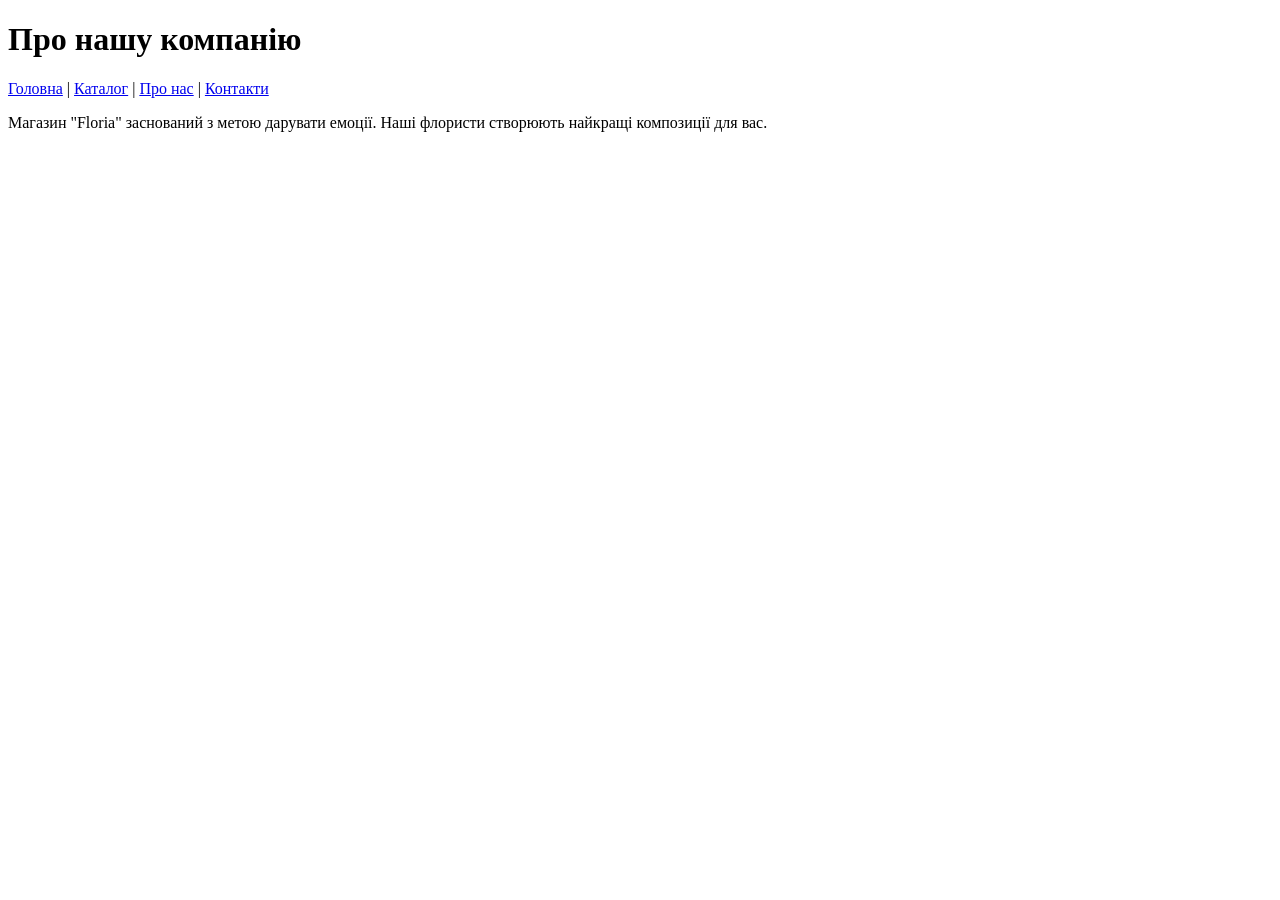
==== about.html @ 307fca0a "Додано базові HTML-сторінки для магазину квітів" ====
<!DOCTYPE html>
<html lang="uk">
<head>
    <meta charset="UTF-8">
    <meta name="author" content="Бєляєв Родіон">
    <title>Про нас — Floria</title>
</head>
<body>
    <header>
        <h1>Про нашу компанію</h1>
        <nav>
            <a href="index.html">Головна</a> | 
            <a href="catalog.html">Каталог</a> | 
            <a href="about.html">Про нас</a> | 
            <a href="contacts.html">Контакти</a>
        </nav>
    </header>
    <main>
        <p>Магазин "Floria" заснований з метою дарувати емоції. Наші флористи створюють найкращі композиції для вас.</p>
    </main>
</body>
</html>
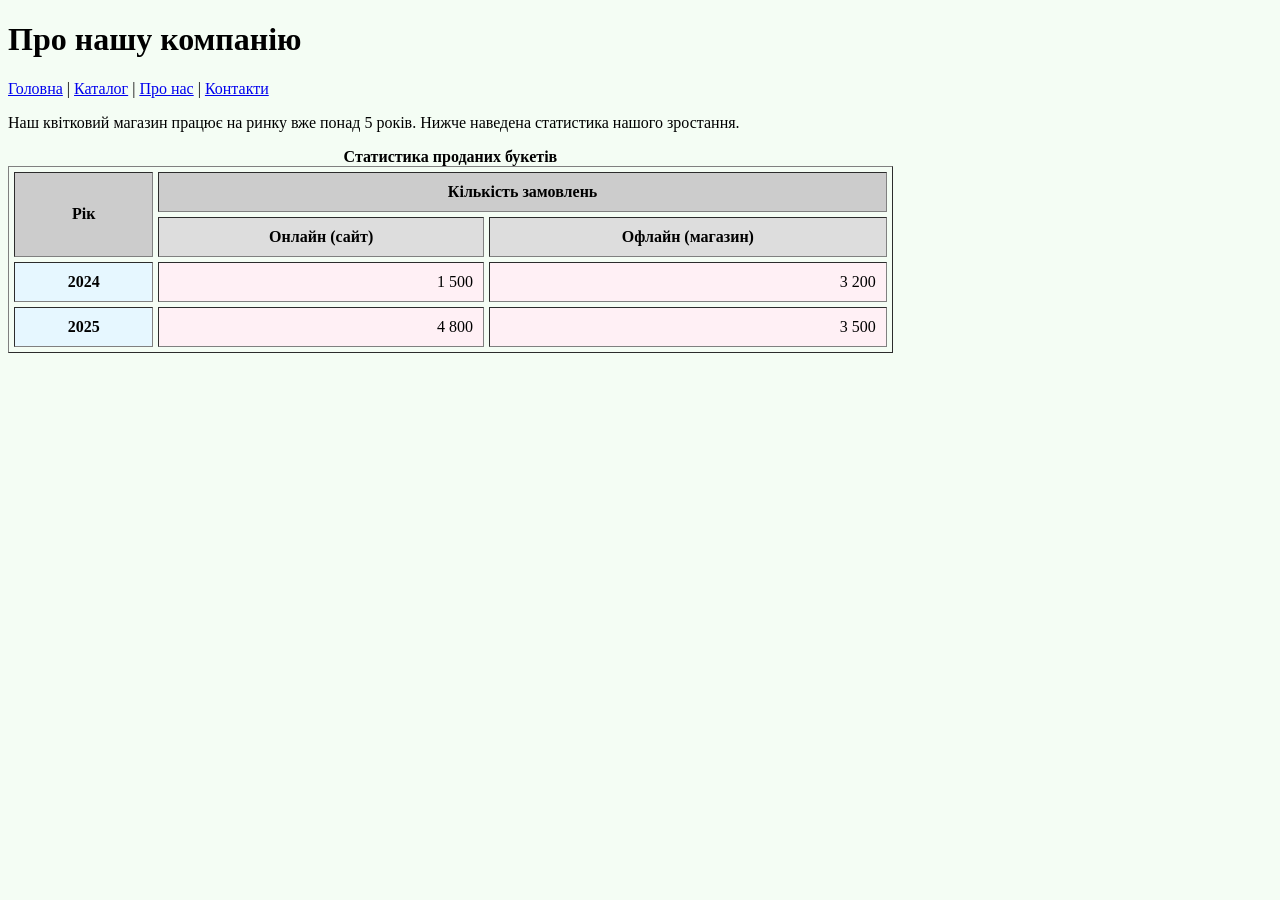
==== commit 62fb5a9a: "Виконано Лабораторну роботу 2: додано таблиці, зображення, списки та фрейми" ====
--- a/about.html
+++ b/about.html
@@ -5,7 +5,7 @@
     <meta name="author" content="Бєляєв Родіон">
     <title>Про нас — Floria</title>
 </head>
-<body>
+<body bgcolor="#f4fdf4">
     <header>
         <h1>Про нашу компанію</h1>
         <nav>
@@ -16,7 +16,36 @@
         </nav>
     </header>
     <main>
-        <p>Магазин "Floria" заснований з метою дарувати емоції. Наші флористи створюють найкращі композиції для вас.</p>
+        <p>Наш квітковий магазин працює на ринку вже понад 5 років. Нижче наведена статистика нашого зростання.</p>
+
+        <table border="1" cellspacing="5" cellpadding="10" width="70%">
+            <caption><b>Статистика проданих букетів</b></caption>
+            
+            <colgroup>
+                <col span="1" style="background-color: #e6f7ff;">
+                <col span="2" style="background-color: #fff0f5;">
+            </colgroup>
+            
+            <tr align="center" bgcolor="#cccccc">
+                <th rowspan="2" valign="middle">Рік</th>
+                <th colspan="2">Кількість замовлень</th>
+            </tr>
+            <tr align="center" bgcolor="#dddddd">
+                <th>Онлайн (сайт)</th>
+                <th>Офлайн (магазин)</th>
+            </tr>
+            
+            <tr align="right">
+                <td align="center"><b>2024</b></td>
+                <td>1 500</td>
+                <td>3 200</td>
+            </tr>
+            <tr align="right">
+                <td align="center"><b>2025</b></td>
+                <td>4 800</td>
+                <td>3 500</td>
+            </tr>
+        </table>
     </main>
 </body>
 </html>
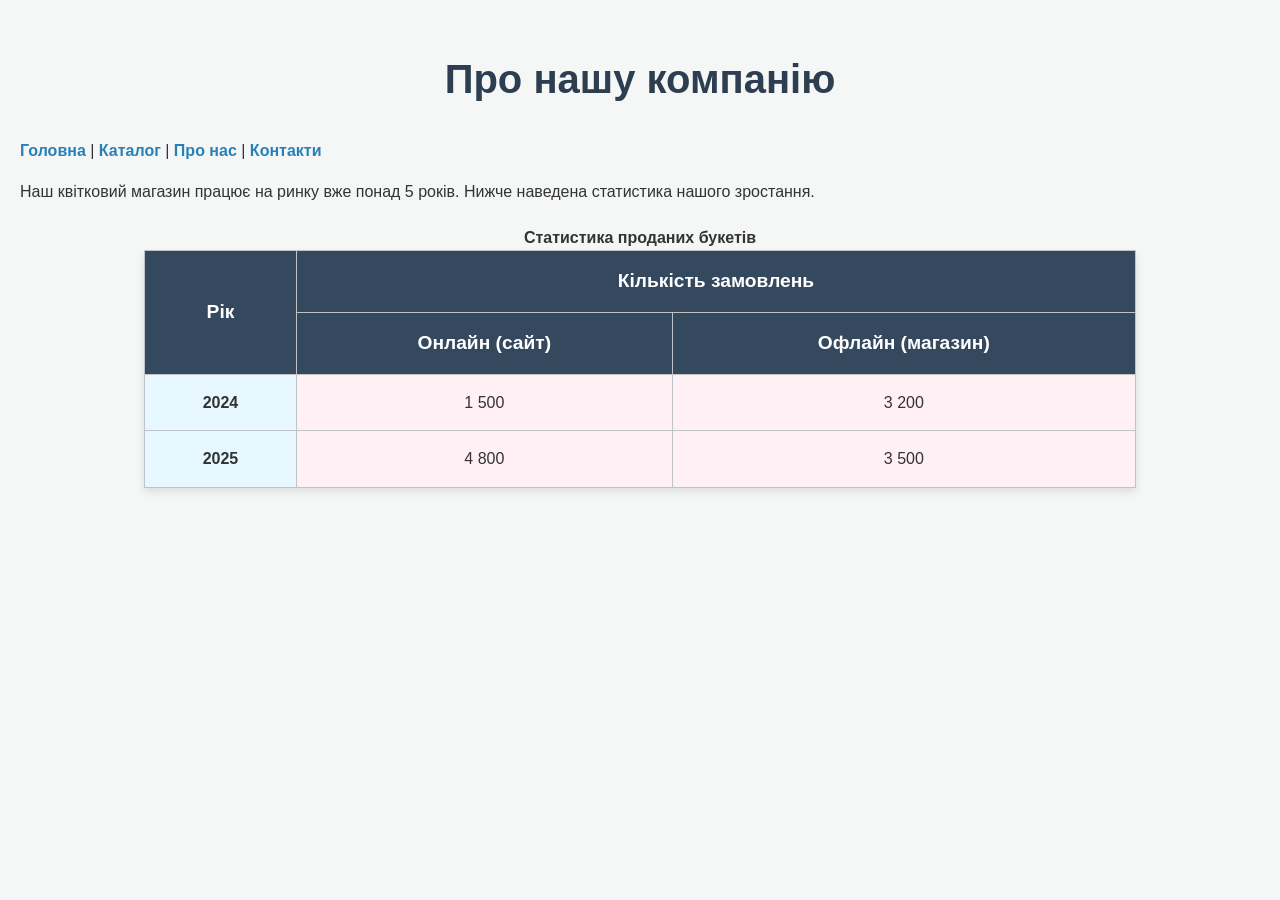
==== commit 9856438f: "Виконано Лабораторну 3: додано CSS стилі, налаштовано таблиці та списки" ====
--- a/about.html
+++ b/about.html
@@ -4,8 +4,9 @@
     <meta charset="UTF-8">
     <meta name="author" content="Бєляєв Родіон">
     <title>Про нас — Floria</title>
+    <link rel="stylesheet" href="style.css">
 </head>
-<body bgcolor="#f4fdf4">
+<body>
     <header>
         <h1>Про нашу компанію</h1>
         <nav>
--- a/style.css
+++ b/style.css
@@ -0,0 +1,101 @@
+/* =========================================
+   ЗАВДАННЯ 1: Базові стилі та селектори
+   ========================================= */
+
+/* Селектор тегу (налаштування фону та тіла сторінки) */
+body {
+    background-color: #f4f7f6; /* Колір фону */
+    font-family: 'Segoe UI', Tahoma, Geneva, Verdana, sans-serif; /* Шрифт */
+    line-height: 1.6; /* Міжрядковий інтервал */
+    color: #333333;
+    margin: 0;
+    padding: 20px;
+}
+
+/* Селектор заголовків */
+h1, h2 {
+    text-align: center; /* Вирівнювання по центру */
+    color: #2c3e50;
+}
+
+h1 {
+    font-size: 2.5em; /* Розмір шрифту */
+}
+
+/* Зовнішні стилі для посилань */
+a {
+    color: #2980b9;
+    text-decoration: none;
+    font-weight: bold;
+}
+
+a:hover {
+    color: #e74c3c;
+    text-decoration: underline;
+}
+
+/* Селектор унікального ідентифікатора (ID) */
+#special-offer {
+    background-color: #ffeaa7;
+    border: 2px dashed #d35400;
+    padding: 15px;
+    border-radius: 8px;
+    text-align: center;
+}
+
+/* Селектор класу */
+.highlight-text {
+    font-style: italic;
+    color: #555555;
+}
+
+
+/* =========================================
+   ЗАВДАННЯ 2: Оформлення списків та таблиць
+   ========================================= */
+
+/* Маркований список */
+ul {
+    list-style-type: square; /* Квадратні маркери */
+    background-color: #e8f4f8; /* Фон списку */
+    padding: 20px 40px; /* Заповнення (внутрішні відступи) */
+    margin: 15px 0; /* Поля (зовнішні відступи) */
+    border-left: 5px solid #3498db; /* Межа зліва */
+}
+
+/* Нумерований список */
+ol {
+    background-color: #fff3e0;
+    padding: 20px 40px;
+    border: 1px solid #ffb74d; /* Суцільна межа */
+    border-radius: 8px;
+}
+
+/* Список визначень */
+dl {
+    margin: 20px 0;
+    padding: 15px;
+    background-color: #e8f5e9;
+    border: 2px solid #4caf50;
+}
+
+/* Таблиця */
+table {
+    width: 80%;
+    margin: 20px auto;
+    border-collapse: collapse; /* Об'єднання подвійних ліній сітки */
+    background-color: #ffffff;
+    box-shadow: 0 4px 8px rgba(0,0,0,0.1);
+}
+
+th, td {
+    border: 1px solid #bdc3c7; /* Межі комірок */
+    padding: 15px; /* Заповнення комірок */
+    text-align: center;
+}
+
+th {
+    background-color: #34495e; /* Фон шапки таблиці */
+    color: #ffffff;
+    font-size: 1.2em;
+}
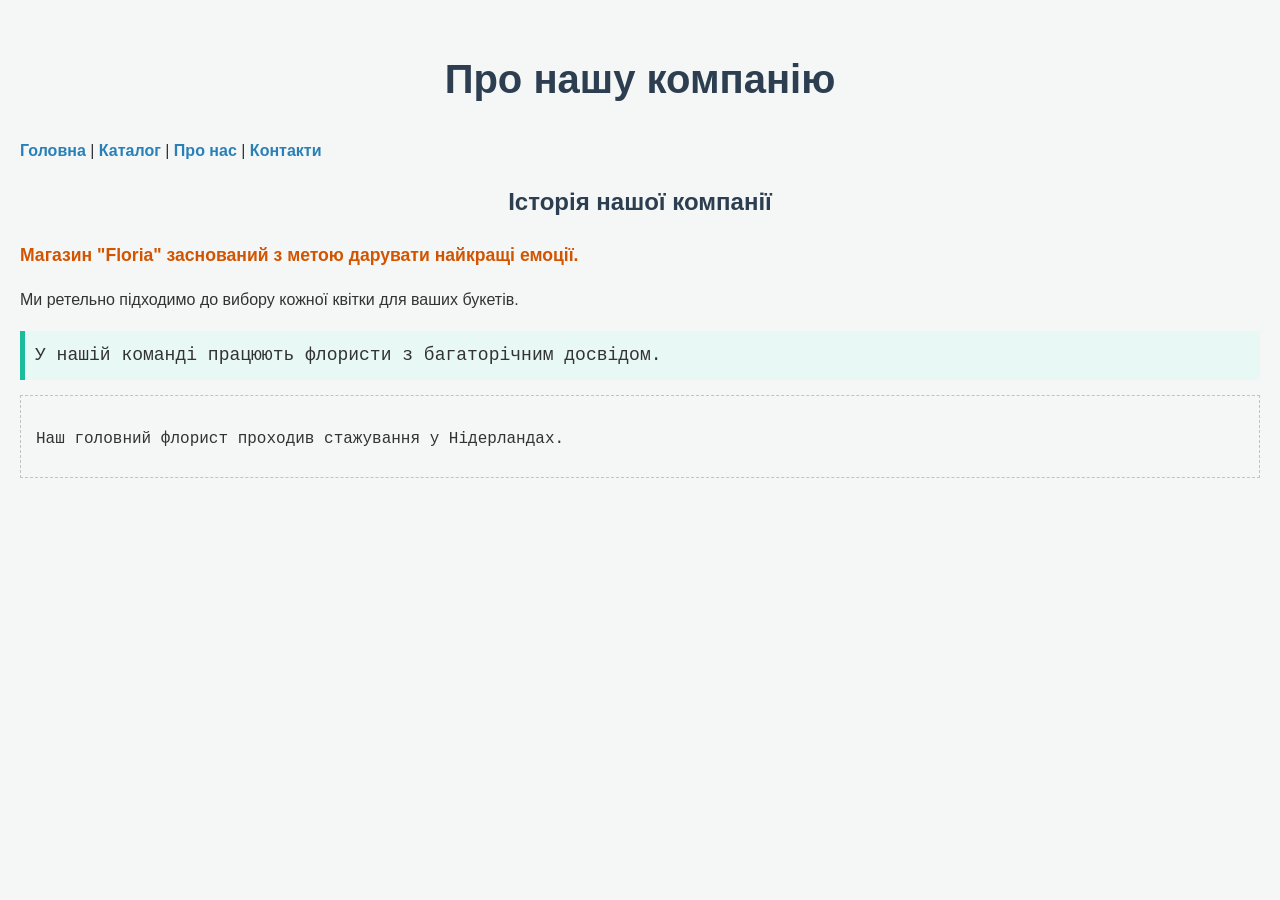
==== commit f95a5c74: "Виконано Лабораторну 4: додано контекстні, сусідні та дочірні селектори" ====
--- a/about.html
+++ b/about.html
@@ -17,36 +17,21 @@
         </nav>
     </header>
     <main>
-        <p>Наш квітковий магазин працює на ринку вже понад 5 років. Нижче наведена статистика нашого зростання.</p>
+        <h2>Історія нашої компанії</h2>
+        <p>Магазин "Floria" заснований з метою дарувати найкращі емоції.</p>
+        
+        <p>Ми ретельно підходимо до вибору кожної квітки для ваших букетів.</p>
+
+        <div class="team-container">
+            <p>У нашій команді працюють флористи з багаторічним досвідом.</p>
+            
+            <div class="inner-box">
+                <p>Наш головний флорист проходив стажування у Нідерландах.</p>
+            </div>
+        </div>
 
         <table border="1" cellspacing="5" cellpadding="10" width="70%">
-            <caption><b>Статистика проданих букетів</b></caption>
-            
-            <colgroup>
-                <col span="1" style="background-color: #e6f7ff;">
-                <col span="2" style="background-color: #fff0f5;">
-            </colgroup>
-            
-            <tr align="center" bgcolor="#cccccc">
-                <th rowspan="2" valign="middle">Рік</th>
-                <th colspan="2">Кількість замовлень</th>
-            </tr>
-            <tr align="center" bgcolor="#dddddd">
-                <th>Онлайн (сайт)</th>
-                <th>Офлайн (магазин)</th>
-            </tr>
-            
-            <tr align="right">
-                <td align="center"><b>2024</b></td>
-                <td>1 500</td>
-                <td>3 200</td>
-            </tr>
-            <tr align="right">
-                <td align="center"><b>2025</b></td>
-                <td>4 800</td>
-                <td>3 500</td>
-            </tr>
-        </table>
+            </table>
     </main>
 </body>
 </html>
--- a/style.css
+++ b/style.css
@@ -98,4 +98,36 @@
     background-color: #34495e; /* Фон шапки таблиці */
     color: #ffffff;
     font-size: 1.2em;
+} /* =========================================
+   ЗАВДАННЯ 1: Складні селектори (Лаба 4)
+   ========================================= */
+
+/* 1. СУСІДНІЙ СЕЛЕКТОР (+) 
+   Застосується ТІЛЬКИ до абзацу <p>, який йде ОДРАЗУ після <h2> */
+h2 + p {
+    font-weight: bold;
+    color: #d35400; /* Зробимо його помаранчевим і жирним */
+    font-size: 1.1em;
+}
+
+/* 2. ДОЧІРНІЙ СЕЛЕКТОР (>) 
+   Застосується ТІЛЬКИ до <p>, які є прямими нащадками (дітьми) .team-container */
+.team-container > p {
+    background-color: #e8f8f5;
+    border-left: 5px solid #1abc9c;
+    padding: 10px;
+    font-size: 18px;
+}
+
+/* 3. КОНТЕКСТНИЙ СЕЛЕКТОР (пробіл) 
+   Застосується до ВСІХ <p> всередині .team-container, незалежно від глибини (як дочірніх, так і тих, що в .inner-box) */
+.team-container p {
+    font-family: 'Courier New', Courier, monospace; /* Змінюємо шрифт для всіх абзаців у блоці */
+    margin-bottom: 10px;
+}
+
+.inner-box {
+    border: 1px dashed #bdc3c7;
+    padding: 15px;
+    margin-top: 15px;
 }
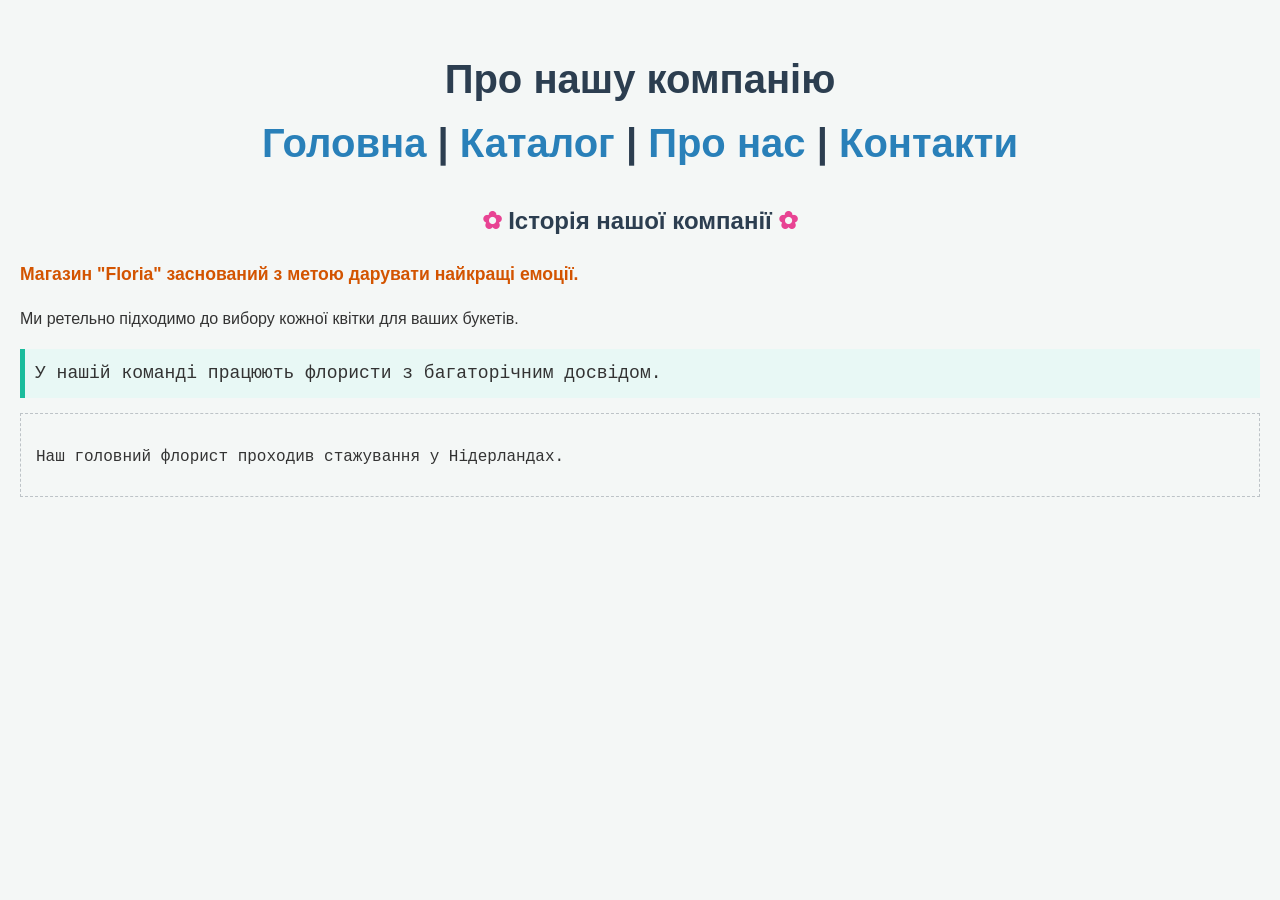
==== commit 8a952561: "Зміна тексту" ====
--- a/about.html
+++ b/about.html
@@ -8,7 +8,7 @@
 </head>
 <body>
     <header>
-        <h1>Про нашу компанію</h1>
+        <h1>Про нашу компанію<! </h1>
         <nav>
             <a href="index.html">Головна</a> | 
             <a href="catalog.html">Каталог</a> | 
--- a/style.css
+++ b/style.css
@@ -130,4 +130,168 @@
     border: 1px dashed #bdc3c7;
     padding: 15px;
     margin-top: 15px;
-}+}
+/* =========================================
+   ЗАВДАННЯ 1: Блочні, рядкові елементи та позиціонування (Лаба 5)
+   ========================================= */
+
+/* Рядковий елемент (inline) */
+span.text-accent {
+    color: #e74c3c;
+    font-weight: bold;
+    text-transform: uppercase;
+}
+
+/* Блочний елемент - ВІДНОСНЕ позиціонування (relative) 
+   Він залишається на своєму місці, але стає "системою координат" для дочірніх абсолютних елементів */
+.promo-box {
+    position: relative;
+    border: 2px solid #3498db;
+    padding: 20px;
+    margin: 30px 0;
+    background-color: #ecf0f1;
+    border-radius: 8px;
+}
+
+/* Блочний елемент - АБСОЛЮТНЕ позиціонування (absolute) 
+   Він "виривається" зі стандартного потоку і позиціонується відносно .promo-box */
+.badge {
+    position: absolute;
+    top: -15px; /* Виступає за верхній край на 15 пікселів */
+    right: -15px; /* Виступає за правий край на 15 пікселів */
+    background-color: #e74c3c;
+    color: white;
+    padding: 5px 15px;
+    border-radius: 20px;
+    font-weight: bold;
+    box-shadow: 0 2px 5px rgba(0,0,0,0.2);
+}
+
+/* ПЛАВАЮЧИЙ елемент (float) */
+.float-img {
+    float: left; /* Притискається до лівого краю, а текст обтікає його праворуч */
+    margin-right: 15px;
+    margin-bottom: 10px;
+    width: 150px;
+    border-radius: 5px;
+}
+
+/* Очищення обтікання (щоб текст нижче не налазив на плаваючий елемент) */
+.clearfix {
+    clear: both;
+}
+
+/* =========================================
+   Псевдокласи для посилань (на прикладі навігації)
+   ========================================= */
+nav a:link { color: #2980b9; } /* Не відвідане посилання */
+nav a:visited { color: #8e44ad; } /* Відвідане посилання */
+nav a:hover { color: #c0392b; text-decoration: underline; } /* При наведенні курсору */
+nav a:active { color: #f39c12; } /* У момент кліку */
+
+/* =========================================
+   Псевдокласи структурні (:first-child)
+   ========================================= */
+/* Застосовується ТІЛЬКИ до першого елемента <li> у списку .features-list */
+.features-list li:first-child {
+    font-weight: bold;
+    color: #27ae60;
+    list-style-type: none; /* Прибираємо маркер для першого елемента */
+    padding-bottom: 5px;
+    border-bottom: 1px dashed #27ae60;
+}
+
+/* =========================================
+   Псевдоелементи (:before, :after)
+   ========================================= */
+/* Додає декоративні іконки перед і після тексту у всіх заголовках h2 */
+h2::before {
+    content: "✿ ";
+    color: #e84393;
+}
+
+h2::after {
+    content: " ✿";
+    color: #e84393;
+}
+/* Клас для підсвічування елементів списку (Лаба 7) */
+.highlight {
+    background-color: #f1c40f;
+    font-weight: bold;
+    color: #2c3e50;
+    transition: 0.3s;
+}
+/* =========================================
+   ЛАБОРАТОРНА 8: Події миші
+   ========================================= */
+
+/* Стилі для вітрини */
+.tackle-grid { 
+    display: flex; 
+    gap: 15px; 
+    padding: 20px; 
+    background: #e0f7fa; 
+    border-radius: 8px;
+}
+.tackle-item { 
+    padding: 15px; 
+    background: white; 
+    border: 2px solid #b2ebf2; 
+    cursor: pointer; 
+    transition: all 0.3s ease; 
+    font-weight: bold;
+}
+/* Клас, який додаватиметься через JS при наведенні */
+.hover-active { 
+    background: #ffcc80; 
+    transform: translateY(-5px); 
+    box-shadow: 0 4px 10px rgba(0,0,0,0.2); 
+    border-color: #f57c00;
+}
+
+/* Стилі для Drag-and-Drop */
+.drag-container { 
+    position: relative; 
+    width: 100%; 
+    height: 350px; 
+    background: #e8f5e9; 
+    border: 2px dashed #4caf50; 
+    border-radius: 8px;
+    margin-top: 15px;
+    overflow: hidden; /* Щоб елементи не вилітали за межі блоку (опціонально) */
+}
+.boat-zone { 
+    position: absolute; 
+    bottom: 20px; 
+    right: 20px; 
+    width: 200px; 
+    height: 120px; 
+    background: #81c784; 
+    text-align: center; 
+    line-height: 120px; 
+    border-radius: 10px; 
+    color: white; 
+    font-size: 1.2em;
+    font-weight: bold;
+    border: 3px solid #388e3c;
+}
+.draggable-item { 
+    position: absolute; 
+    width: 130px; 
+    height: 60px; 
+    background: #fff; 
+    border: 2px solid #2196f3; 
+    border-radius: 8px; 
+    display: flex; 
+    align-items: center; 
+    justify-content: center; 
+    cursor: grab; 
+    user-select: none; /* Заборона виділення тексту при перетягуванні */
+    z-index: 10; 
+    box-shadow: 0 2px 5px rgba(0,0,0,0.1);
+}
+.draggable-item:active { cursor: grabbing; }
+
+/* Початкові позиції перетягуваних елементів */
+#draggable-fish { top: 30px; left: 30px; }
+#draggable-rod { top: 110px; left: 30px; }
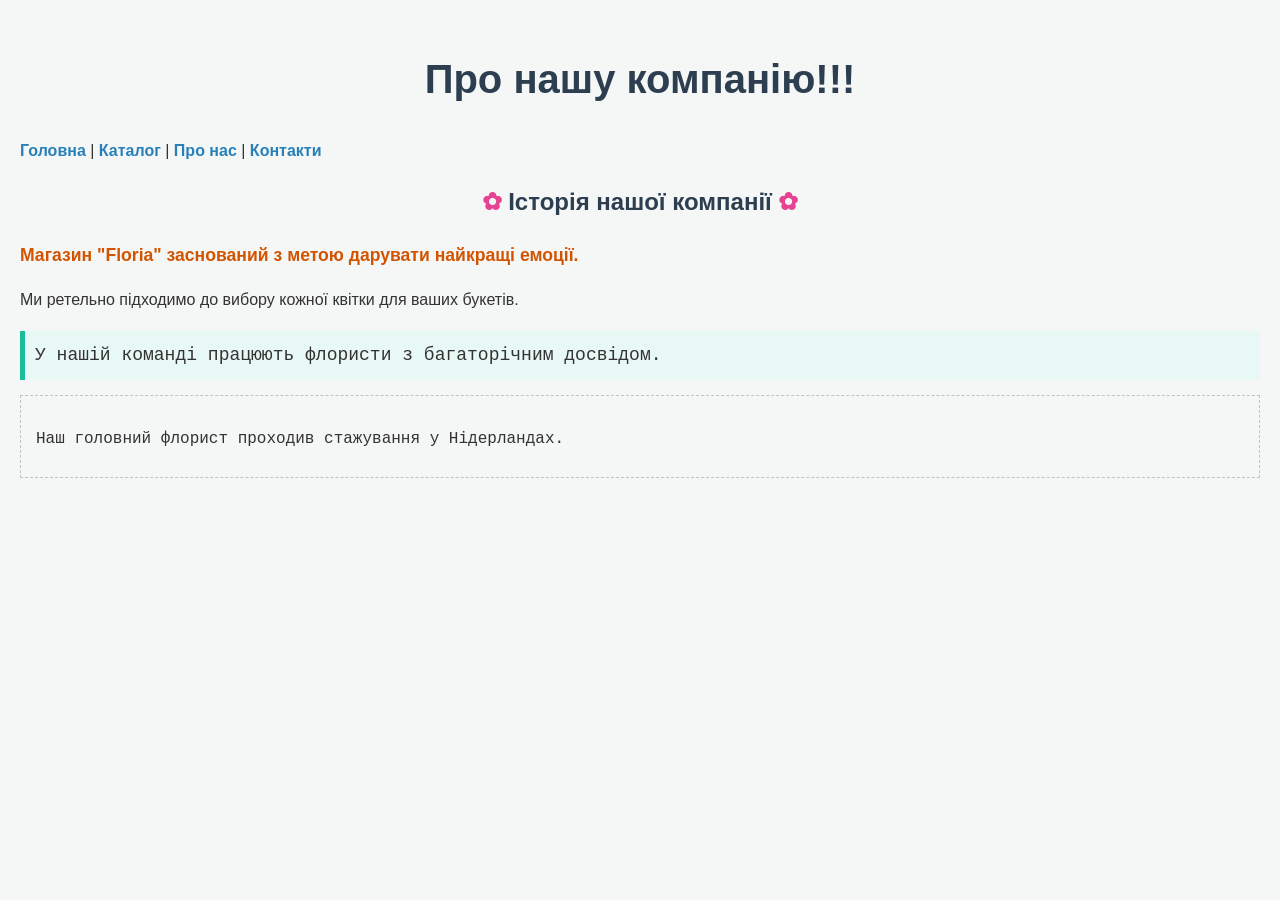
==== commit 1b3892a3: "Final version" ====
--- a/about.html
+++ b/about.html
@@ -8,7 +8,7 @@
 </head>
 <body>
     <header>
-        <h1>Про нашу компанію<! </h1>
+        <h1>Про нашу компанію!!! </h1>
         <nav>
             <a href="index.html">Головна</a> | 
             <a href="catalog.html">Каталог</a> | 
--- a/style.css
+++ b/style.css
@@ -2,27 +2,27 @@
    ЗАВДАННЯ 1: Базові стилі та селектори
    ========================================= */
 
-/* Селектор тегу (налаштування фону та тіла сторінки) */
+
 body {
-    background-color: #f4f7f6; /* Колір фону */
-    font-family: 'Segoe UI', Tahoma, Geneva, Verdana, sans-serif; /* Шрифт */
-    line-height: 1.6; /* Міжрядковий інтервал */
+    background-color: #f4f7f6; 
+    font-family: 'Segoe UI', Tahoma, Geneva, Verdana, sans-serif; 
+    line-height: 1.6; 
     color: #333333;
     margin: 0;
     padding: 20px;
 }
 
-/* Селектор заголовків */
+
 h1, h2 {
-    text-align: center; /* Вирівнювання по центру */
+    text-align: center; 
     color: #2c3e50;
 }
 
 h1 {
-    font-size: 2.5em; /* Розмір шрифту */
-}
-
-/* Зовнішні стилі для посилань */
+    font-size: 2.5em; 
+}
+
+
 a {
     color: #2980b9;
     text-decoration: none;
@@ -34,7 +34,7 @@
     text-decoration: underline;
 }
 
-/* Селектор унікального ідентифікатора (ID) */
+
 #special-offer {
     background-color: #ffeaa7;
     border: 2px dashed #d35400;
@@ -43,7 +43,7 @@
     text-align: center;
 }
 
-/* Селектор класу */
+
 .highlight-text {
     font-style: italic;
     color: #555555;
@@ -54,24 +54,24 @@
    ЗАВДАННЯ 2: Оформлення списків та таблиць
    ========================================= */
 
-/* Маркований список */
+
 ul {
-    list-style-type: square; /* Квадратні маркери */
-    background-color: #e8f4f8; /* Фон списку */
-    padding: 20px 40px; /* Заповнення (внутрішні відступи) */
-    margin: 15px 0; /* Поля (зовнішні відступи) */
-    border-left: 5px solid #3498db; /* Межа зліва */
-}
-
-/* Нумерований список */
+    list-style-type: square; 
+    background-color: #e8f4f8; 
+    padding: 20px 40px; 
+    margin: 15px 0; 
+    border-left: 5px solid #3498db; 
+}
+
+
 ol {
     background-color: #fff3e0;
     padding: 20px 40px;
-    border: 1px solid #ffb74d; /* Суцільна межа */
-    border-radius: 8px;
-}
-
-/* Список визначень */
+    border: 1px solid #ffb74d; 
+    border-radius: 8px;
+}
+
+
 dl {
     margin: 20px 0;
     padding: 15px;
@@ -79,39 +79,37 @@
     border: 2px solid #4caf50;
 }
 
-/* Таблиця */
+
 table {
     width: 80%;
     margin: 20px auto;
-    border-collapse: collapse; /* Об'єднання подвійних ліній сітки */
+    border-collapse: collapse; 
     background-color: #ffffff;
     box-shadow: 0 4px 8px rgba(0,0,0,0.1);
 }
 
 th, td {
-    border: 1px solid #bdc3c7; /* Межі комірок */
-    padding: 15px; /* Заповнення комірок */
+    border: 1px solid #bdc3c7; 
+    padding: 15px; 
     text-align: center;
 }
 
 th {
-    background-color: #34495e; /* Фон шапки таблиці */
+    background-color: #34495e; 
     color: #ffffff;
     font-size: 1.2em;
 } /* =========================================
    ЗАВДАННЯ 1: Складні селектори (Лаба 4)
    ========================================= */
 
-/* 1. СУСІДНІЙ СЕЛЕКТОР (+) 
-   Застосується ТІЛЬКИ до абзацу <p>, який йде ОДРАЗУ після <h2> */
+
 h2 + p {
     font-weight: bold;
-    color: #d35400; /* Зробимо його помаранчевим і жирним */
+    color: #d35400; 
     font-size: 1.1em;
 }
 
-/* 2. ДОЧІРНІЙ СЕЛЕКТОР (>) 
-   Застосується ТІЛЬКИ до <p>, які є прямими нащадками (дітьми) .team-container */
+
 .team-container > p {
     background-color: #e8f8f5;
     border-left: 5px solid #1abc9c;
@@ -119,10 +117,9 @@
     font-size: 18px;
 }
 
-/* 3. КОНТЕКСТНИЙ СЕЛЕКТОР (пробіл) 
-   Застосується до ВСІХ <p> всередині .team-container, незалежно від глибини (як дочірніх, так і тих, що в .inner-box) */
+
 .team-container p {
-    font-family: 'Courier New', Courier, monospace; /* Змінюємо шрифт для всіх абзаців у блоці */
+    font-family: 'Courier New', Courier, monospace; 
     margin-bottom: 10px;
 }
 
@@ -135,15 +132,14 @@
    ЗАВДАННЯ 1: Блочні, рядкові елементи та позиціонування (Лаба 5)
    ========================================= */
 
-/* Рядковий елемент (inline) */
+
 span.text-accent {
     color: #e74c3c;
     font-weight: bold;
     text-transform: uppercase;
 }
 
-/* Блочний елемент - ВІДНОСНЕ позиціонування (relative) 
-   Він залишається на своєму місці, але стає "системою координат" для дочірніх абсолютних елементів */
+
 .promo-box {
     position: relative;
     border: 2px solid #3498db;
@@ -153,12 +149,11 @@
     border-radius: 8px;
 }
 
-/* Блочний елемент - АБСОЛЮТНЕ позиціонування (absolute) 
-   Він "виривається" зі стандартного потоку і позиціонується відносно .promo-box */
+
 .badge {
     position: absolute;
-    top: -15px; /* Виступає за верхній край на 15 пікселів */
-    right: -15px; /* Виступає за правий край на 15 пікселів */
+    top: -15px; 
+    right: -15px; 
     background-color: #e74c3c;
     color: white;
     padding: 5px 15px;
@@ -167,44 +162,36 @@
     box-shadow: 0 2px 5px rgba(0,0,0,0.2);
 }
 
-/* ПЛАВАЮЧИЙ елемент (float) */
+
 .float-img {
-    float: left; /* Притискається до лівого краю, а текст обтікає його праворуч */
+    float: left; 
     margin-right: 15px;
     margin-bottom: 10px;
     width: 150px;
     border-radius: 5px;
 }
 
-/* Очищення обтікання (щоб текст нижче не налазив на плаваючий елемент) */
+
 .clearfix {
     clear: both;
 }
 
-/* =========================================
-   Псевдокласи для посилань (на прикладі навігації)
-   ========================================= */
-nav a:link { color: #2980b9; } /* Не відвідане посилання */
-nav a:visited { color: #8e44ad; } /* Відвідане посилання */
-nav a:hover { color: #c0392b; text-decoration: underline; } /* При наведенні курсору */
-nav a:active { color: #f39c12; } /* У момент кліку */
-
-/* =========================================
-   Псевдокласи структурні (:first-child)
-   ========================================= */
-/* Застосовується ТІЛЬКИ до першого елемента <li> у списку .features-list */
+
+nav a:link { color: #2980b9; } 
+nav a:visited { color: #8e44ad; }
+nav a:hover { color: #c0392b; text-decoration: underline; } 
+nav a:active { color: #f39c12; } 
+
+
 .features-list li:first-child {
     font-weight: bold;
     color: #27ae60;
-    list-style-type: none; /* Прибираємо маркер для першого елемента */
+    list-style-type: none; 
     padding-bottom: 5px;
     border-bottom: 1px dashed #27ae60;
 }
 
-/* =========================================
-   Псевдоелементи (:before, :after)
-   ========================================= */
-/* Додає декоративні іконки перед і після тексту у всіх заголовках h2 */
+
 h2::before {
     content: "✿ ";
     color: #e84393;
@@ -214,7 +201,7 @@
     content: " ✿";
     color: #e84393;
 }
-/* Клас для підсвічування елементів списку (Лаба 7) */
+
 .highlight {
     background-color: #f1c40f;
     font-weight: bold;
@@ -225,7 +212,7 @@
    ЛАБОРАТОРНА 8: Події миші
    ========================================= */
 
-/* Стилі для вітрини */
+
 .tackle-grid { 
     display: flex; 
     gap: 15px; 
@@ -241,7 +228,7 @@
     transition: all 0.3s ease; 
     font-weight: bold;
 }
-/* Клас, який додаватиметься через JS при наведенні */
+
 .hover-active { 
     background: #ffcc80; 
     transform: translateY(-5px); 
@@ -249,7 +236,7 @@
     border-color: #f57c00;
 }
 
-/* Стилі для Drag-and-Drop */
+
 .drag-container { 
     position: relative; 
     width: 100%; 
@@ -258,7 +245,7 @@
     border: 2px dashed #4caf50; 
     border-radius: 8px;
     margin-top: 15px;
-    overflow: hidden; /* Щоб елементи не вилітали за межі блоку (опціонально) */
+    overflow: hidden; 
 }
 .boat-zone { 
     position: absolute; 
@@ -286,12 +273,12 @@
     align-items: center; 
     justify-content: center; 
     cursor: grab; 
-    user-select: none; /* Заборона виділення тексту при перетягуванні */
+    user-select: none; 
     z-index: 10; 
     box-shadow: 0 2px 5px rgba(0,0,0,0.1);
 }
 .draggable-item:active { cursor: grabbing; }
 
-/* Початкові позиції перетягуваних елементів */
+
 #draggable-fish { top: 30px; left: 30px; }
 #draggable-rod { top: 110px; left: 30px; }
